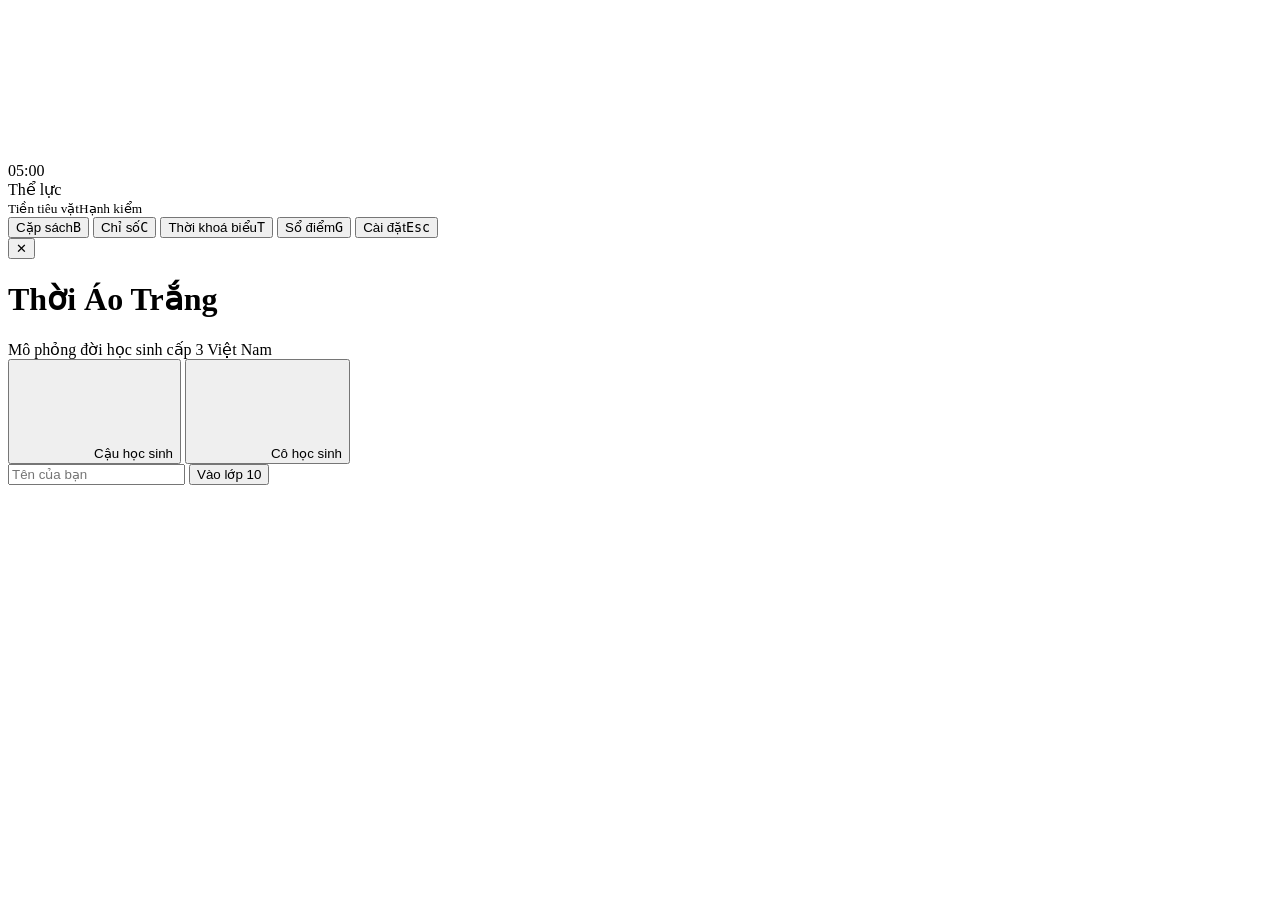
==== src/index.template.html @ 79e20f24 "Add files via upload" ====
<!DOCTYPE html>
<html lang="vi">
<head>
<meta charset="utf-8">
<meta name="viewport" content="width=device-width, initial-scale=1, maximum-scale=1, user-scalable=no">
<title>Thời Áo Trắng — mô phỏng đời học sinh cấp 3</title>
<link rel="preconnect" href="https://fonts.googleapis.com">
<link href="https://fonts.googleapis.com/css2?family=Baloo+2:wght@500;600;700;800&display=swap" rel="stylesheet">
<style>
/*__CSS__*/
</style>
</head>
<body>
<canvas id="cv"></canvas>

<div id="left">
<div id="hud" class="card">
  <div class="r1"><div><div id="h-date"></div><div id="h-year"></div></div><div id="h-time">05:00</div></div>
  <div id="h-phase"></div>
  <div class="bar"><div id="h-stam"></div><label>Thể lực</label><span id="h-stamtx"></span></div>
  <div class="r2"><span><small>Tiền tiêu vặt</small><span id="h-money"></span></span><span style="text-align:right"><small>Hạnh kiểm</small><span id="h-conduct"></span></span></div>
</div>
<div id="todo" class="card"></div>
</div>
<div id="menu">
  <button data-m="bag">Cặp sách<kbd>B</kbd></button>
  <button data-m="stats">Chỉ số<kbd>C</kbd></button>
  <button data-m="tt">Thời khoá biểu<kbd>T</kbd></button>
  <button data-m="grades">Sổ điểm<kbd>G</kbd></button>
  <button data-m="set">Cài đặt<kbd>Esc</kbd></button>
</div>
<div id="hint" class="card"></div>
<div id="toasts"></div>
<div id="fade"></div>
<div id="banner" class="card"><div id="b-label"></div><div class="bar"><div id="b-fill"></div></div></div>

<div id="modal-wrap"><div id="modal" class="card">
  <div id="m-head"><div id="m-title"></div><button id="m-x" aria-label="Đóng">✕</button></div>
  <div id="m-body"></div>
</div></div>

<div id="title"><div class="box card">
  <h1>Thời Áo Trắng</h1>
  <div class="sub">Mô phỏng đời học sinh cấp 3 Việt Nam</div>
  <div class="gs">
    <button class="g on" id="g-boy"><canvas id="pv-boy" width="78" height="96"></canvas>Cậu học sinh</button>
    <button class="g" id="g-girl"><canvas id="pv-girl" width="78" height="96"></canvas>Cô học sinh</button>
  </div>
  <input id="t-name" maxlength="16" placeholder="Tên của bạn" autocomplete="off">
  <button class="btn primary" id="t-start">Vào lớp 10</button>
  <button class="btn" id="t-cont" style="display:none">Chơi tiếp bản đã lưu</button>
  <div id="t-warn" class="dim" style="display:none;margin-top:8px;font-size:12px">Bấm “Vào lớp 10” sẽ bắt đầu lại và ghi đè bản đã lưu.</div>
</div></div>

<script>
/*__JS__*/
</script>
</body>
</html>
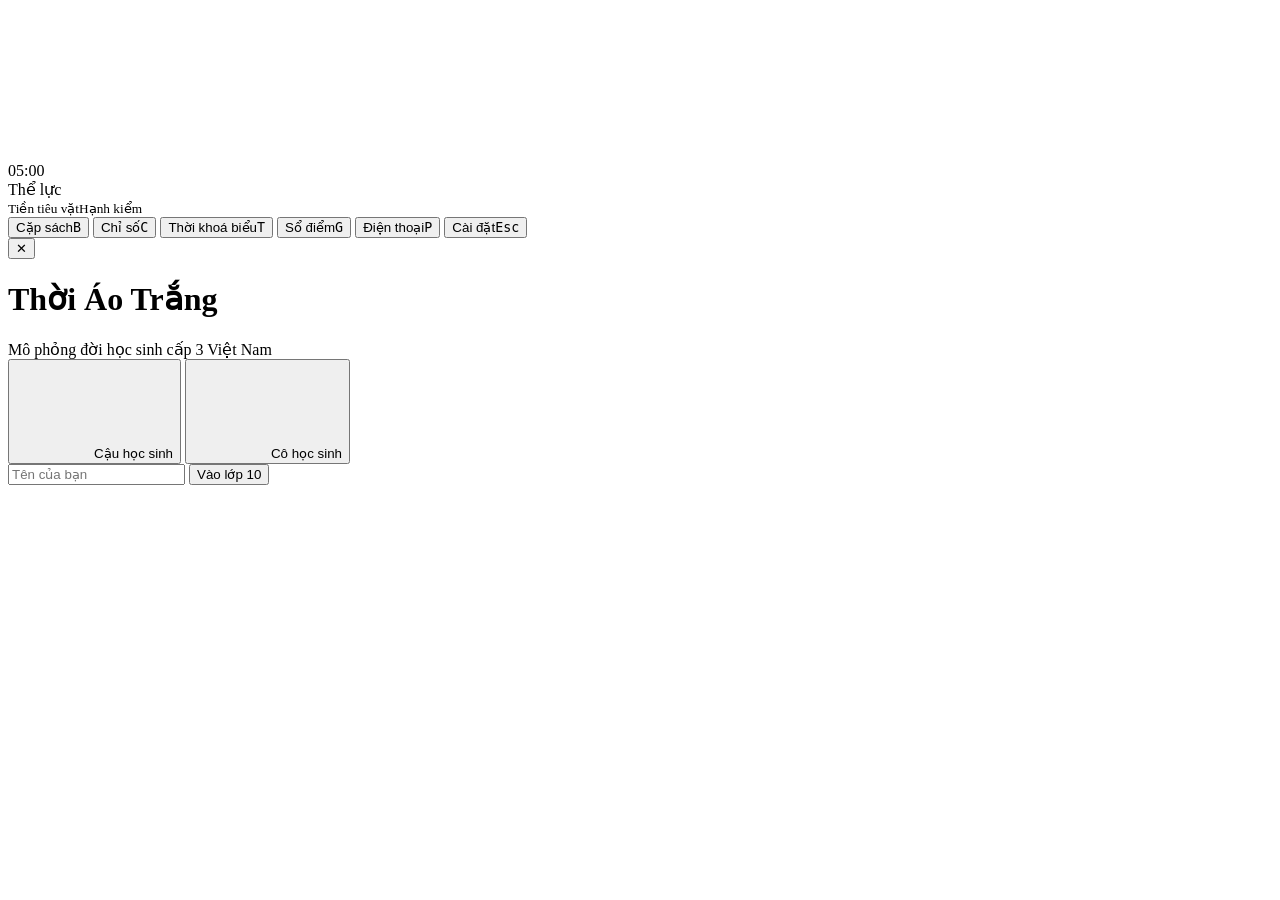
==== commit 6a0390fd: "Sửa 2 bug đi chơi sau giờ học + thêm phố Hoa Sữa, núi sau trường, nhắn tin, thẻ cầu thủ, giải lao Sử" ====
--- a/src/index.template.html
+++ b/src/index.template.html
@@ -27,6 +27,7 @@
   <button data-m="stats">Chỉ số<kbd>C</kbd></button>
   <button data-m="tt">Thời khoá biểu<kbd>T</kbd></button>
   <button data-m="grades">Sổ điểm<kbd>G</kbd></button>
+  <button data-m="phone">Điện thoại<i id="ph-dot" class="dot"></i><kbd>P</kbd></button>
   <button data-m="set">Cài đặt<kbd>Esc</kbd></button>
 </div>
 <div id="hint" class="card"></div>
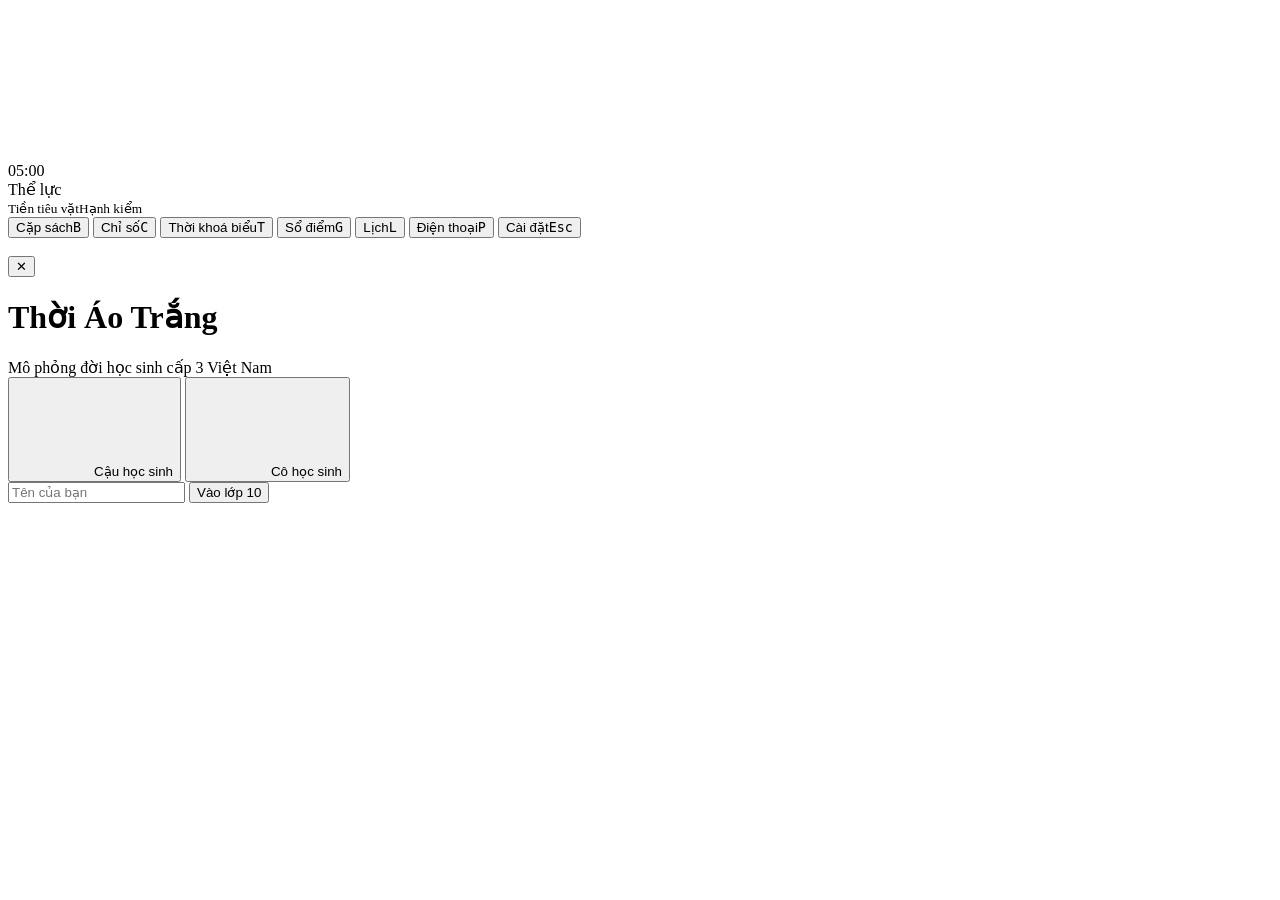
==== commit 07211f01: "Bố cục thành phố mới, xe bus/xe đạp/tàu, hoạt cảnh, lịch, thanh đồ, hội thoại có chân dung Sửa bug: " ====
--- a/src/index.template.html
+++ b/src/index.template.html
@@ -27,15 +27,18 @@
   <button data-m="stats">Chỉ số<kbd>C</kbd></button>
   <button data-m="tt">Thời khoá biểu<kbd>T</kbd></button>
   <button data-m="grades">Sổ điểm<kbd>G</kbd></button>
+  <button data-m="cal">Lịch<kbd>L</kbd></button>
   <button data-m="phone">Điện thoại<i id="ph-dot" class="dot"></i><kbd>P</kbd></button>
   <button data-m="set">Cài đặt<kbd>Esc</kbd></button>
 </div>
+<div id="hotbar"></div>
 <div id="hint" class="card"></div>
 <div id="toasts"></div>
 <div id="fade"></div>
 <div id="banner" class="card"><div id="b-label"></div><div class="bar"><div id="b-fill"></div></div></div>
 
 <div id="modal-wrap"><div id="modal" class="card">
+  <div id="m-av"><img id="m-face" alt=""></div>
   <div id="m-head"><div id="m-title"></div><button id="m-x" aria-label="Đóng">✕</button></div>
   <div id="m-body"></div>
 </div></div>
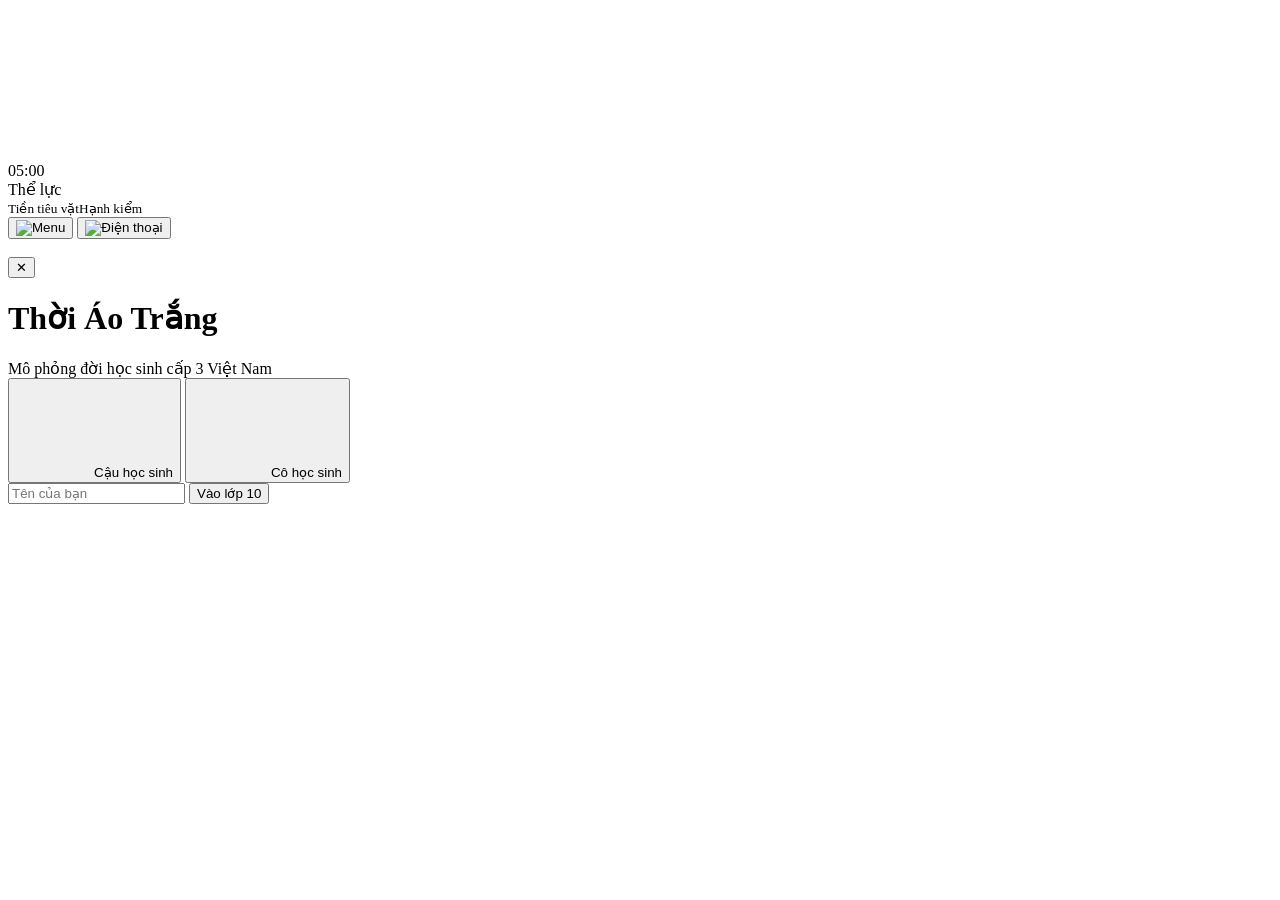
==== commit 9c73de81: "Trốn học thật cùng bạn, menu chung dạng tab icon, bỏ nghỉ 10 phút, mã thử nghiệm Sửa bug: - Hội thoạ" ====
--- a/src/index.template.html
+++ b/src/index.template.html
@@ -23,13 +23,8 @@
 <div id="todo" class="card"></div>
 </div>
 <div id="menu">
-  <button data-m="bag">Cặp sách<kbd>B</kbd></button>
-  <button data-m="stats">Chỉ số<kbd>C</kbd></button>
-  <button data-m="tt">Thời khoá biểu<kbd>T</kbd></button>
-  <button data-m="grades">Sổ điểm<kbd>G</kbd></button>
-  <button data-m="cal">Lịch<kbd>L</kbd></button>
-  <button data-m="phone">Điện thoại<i id="ph-dot" class="dot"></i><kbd>P</kbd></button>
-  <button data-m="set">Cài đặt<kbd>Esc</kbd></button>
+  <button data-m="menu" title="Menu (Esc / M)"><img id="ic-menu" alt="Menu"></button>
+  <button data-m="phone" title="Điện thoại (P)"><img id="ic-phone" alt="Điện thoại"><i id="ph-dot" class="dot"></i></button>
 </div>
 <div id="hotbar"></div>
 <div id="hint" class="card"></div>
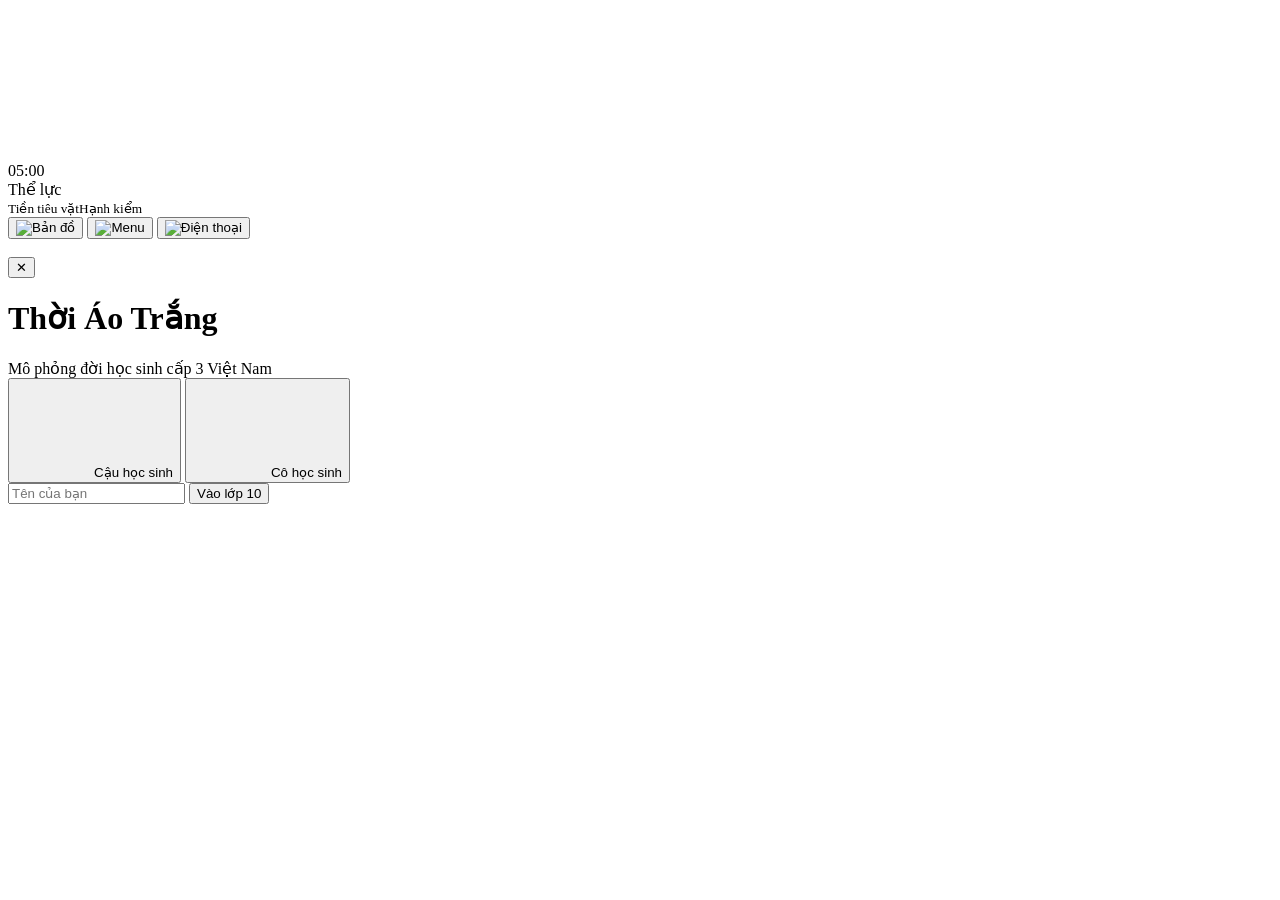
==== commit aafe999f: "Vòng 7: nhà vệ sinh nam/nữ riêng, cửa hàng TTTM mỗi nhà một kiểu, máy arcade thành hoạt cảnh, bản đồ" ====
--- a/src/index.template.html
+++ b/src/index.template.html
@@ -23,6 +23,7 @@
 <div id="todo" class="card"></div>
 </div>
 <div id="menu">
+  <button data-m="map" title="Bản đồ (N)"><img id="ic-map" alt="Bản đồ"></button>
   <button data-m="menu" title="Menu (Esc / M)"><img id="ic-menu" alt="Menu"></button>
   <button data-m="phone" title="Điện thoại (P)"><img id="ic-phone" alt="Điện thoại"><i id="ph-dot" class="dot"></i></button>
 </div>
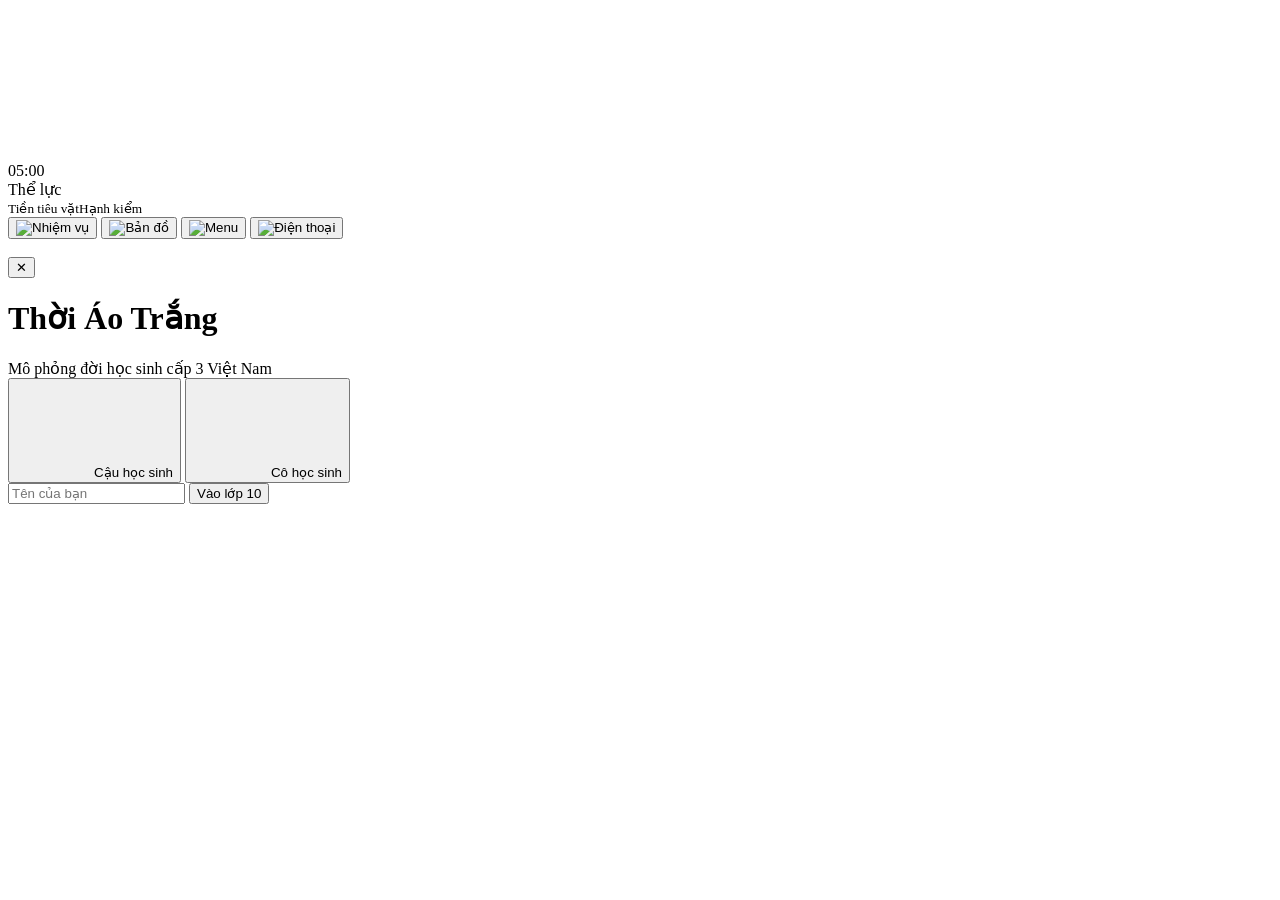
==== commit 4be55ac2: "Thẻ cầu thủ 6 chỉ số, tiền công trả cuối ngày, việc thầy cô nhờ, ảnh giao thừa bên lan can - Thẻ cầu" ====
--- a/src/index.template.html
+++ b/src/index.template.html
@@ -23,6 +23,7 @@
 <div id="todo" class="card"></div>
 </div>
 <div id="menu">
+  <button data-m="quest" title="Nhiệm vụ (J)"><img id="ic-quest" alt="Nhiệm vụ"><i id="q-dot" class="dot"></i></button>
   <button data-m="map" title="Bản đồ (N)"><img id="ic-map" alt="Bản đồ"></button>
   <button data-m="menu" title="Menu (Esc / M)"><img id="ic-menu" alt="Menu"></button>
   <button data-m="phone" title="Điện thoại (P)"><img id="ic-phone" alt="Điện thoại"><i id="ph-dot" class="dot"></i></button>
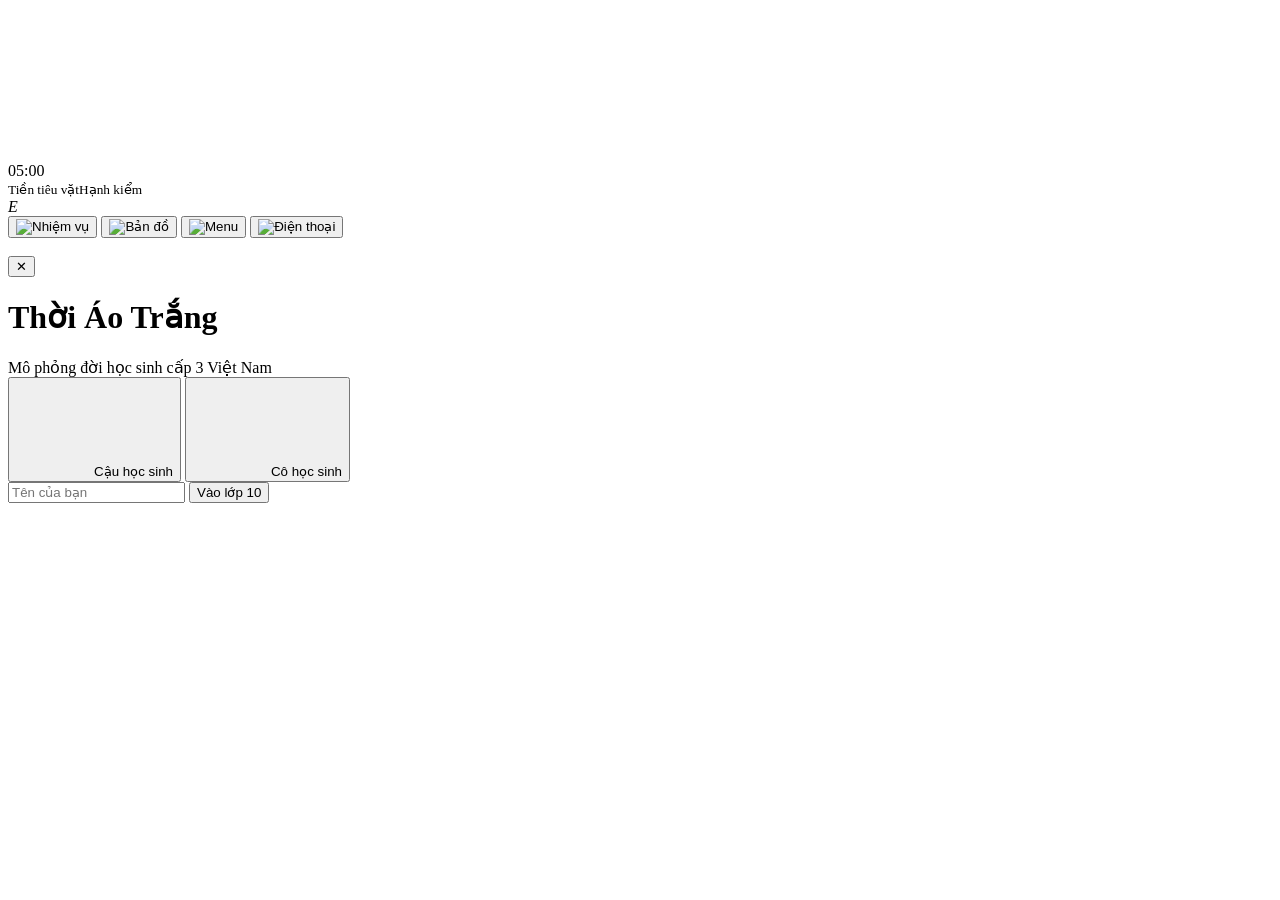
==== commit c583ce2e: "Sửa bug vòng 21: về sớm khi chiều nghỉ, tạm biệt thì bạn tự đi về, HUD gọn, thanh thể lực góc phải -" ====
--- a/src/index.template.html
+++ b/src/index.template.html
@@ -17,11 +17,12 @@
 <div id="hud" class="card">
   <div class="r1"><div><div id="h-date"></div><div id="h-year"></div></div><div id="h-time">05:00</div></div>
   <div id="h-phase"></div>
-  <div class="bar"><div id="h-stam"></div><label>Thể lực</label><span id="h-stamtx"></span></div>
   <div class="r2"><span><small>Tiền tiêu vặt</small><span id="h-money"></span></span><span style="text-align:right"><small>Hạnh kiểm</small><span id="h-conduct"></span></span></div>
 </div>
 <div id="todo" class="card"></div>
 </div>
+<!-- thanh thể lực dọc ở góc phải dưới (kiểu Stardew Valley) -->
+<div id="stambar" class="card" title="Thể lực"><i>E</i><div class="tube"><div id="h-stam"></div></div><span id="h-stamtx"></span></div>
 <div id="menu">
   <button data-m="quest" title="Nhiệm vụ (J)"><img id="ic-quest" alt="Nhiệm vụ"><i id="q-dot" class="dot"></i></button>
   <button data-m="map" title="Bản đồ (N)"><img id="ic-map" alt="Bản đồ"></button>
